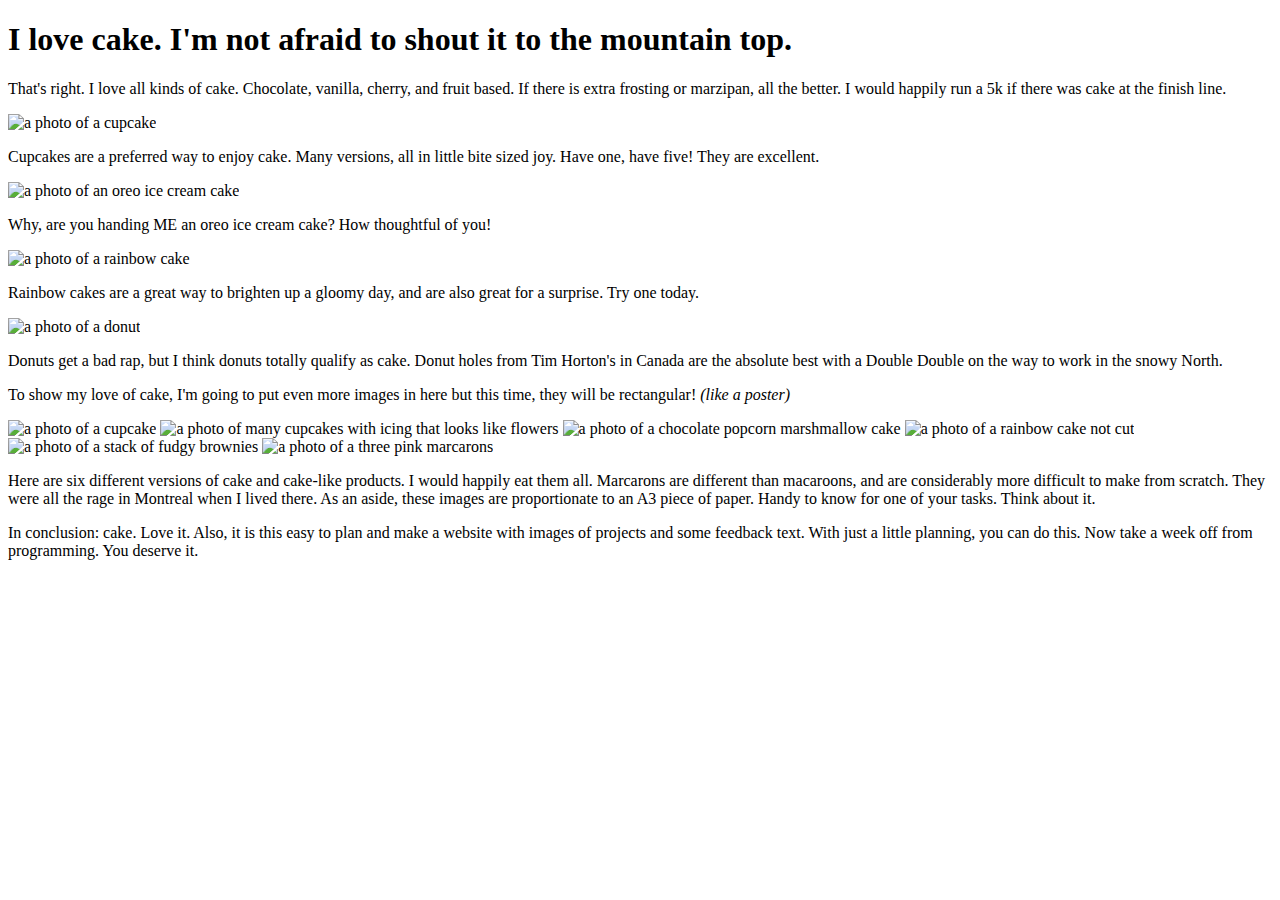
==== cake.html @ c514c90d "Add files via upload" ====
<!DOCTYPE html>
<html lang="en">

<head>
    <meta charset="UTF-8">
    <meta http-equiv="X-UA-Compatible" content="IE=edge">
    <meta name="viewport" content="width=device-width, initial-scale=1.0">

    <link rel='stylesheet' href='styles.css' />



    <title>I Love Cake</title>
</head>

<body>



    <!-- This is the header for the cake page -->
    <header>
        <h1>I love cake. I'm not afraid to shout it to the mountain top.</h1>

        <p class="cake-text">That's right. I love all kinds of cake.
            Chocolate, vanilla, cherry, and fruit based.
            If there is extra frosting or marzipan, all the better.
            I would happily run a 5k if there was cake at the finish line.</p>
    </header>


    <!-- main body about my love of cake -->

    <main>

        <!-- begin square images  -->
        <section class="section-one">
            <div class="container">

                <div class="cake-group">
                    <img class="cake-item" src="images/cake1.jpg" alt="a photo of a cupcake">

                    <p class="cake-text caption">Cupcakes are a preferred way to enjoy cake. Many versions, all in
                        little bite sized joy. Have one, have five! They are excellent.</p>

                </div>

                <div class="cake-group">

                    <img class="cake-item" src="images/cake2.jpg" alt="a photo of an oreo ice cream cake">


                    <p class="cake-text caption">Why, are you handing ME an oreo ice cream cake? How thoughtful of you!
                    </p>

                </div>

                <div class="cake-group">

                    <img class="cake-item" src="images/cake3.jpg" alt="a photo of a rainbow cake">

                    <p class="cake-text caption">Rainbow cakes are a great way to brighten up a gloomy day, and are also
                        great
                        for a surprise. Try one today. </p>

                </div>

                <div class="cake-group">
                    <img class="cake-item" src="images/cake4.jpg" alt="a photo of a donut">


                    <p class="cake-text caption">Donuts get a bad rap, but I think donuts totally qualify as cake. Donut
                        holes
                        from Tim Horton's in Canada are the absolute best with a Double Double on the way to work in the
                        snowy
                        North.</p>
                </div>
            </div>
        </section>

        <!-- Begin poster size images -->


        <section class="section-two">



            <p class="cake-text dark center">To show my love of cake, I'm going to put even more images in here but this
                time,
                they will be rectangular! <em>(like a poster)</em> </p>

            <div class="container">
                <img class="cake-poster-item" src="images/cakeposter1.jpg" alt="a photo of a cupcake">

                <img class="cake-poster-item" src="images/cakeposter2.jpg"
                    alt="a photo of many cupcakes with icing that looks like flowers">

                <img class="cake-poster-item" src="images/cakeposter3.jpg"
                    alt="a photo of a chocolate popcorn marshmallow cake">

                <img class="cake-poster-item" src="images/cakeposter4.jpg" alt="a photo of a rainbow cake not cut">

                <img class="cake-poster-item" src="images/cakeposter5.jpg" alt="a photo of a stack of fudgy brownies">

                <img class="cake-poster-item" src="images/cakeposter6.jpg" alt="a photo of a three pink marcarons">

            </div>

            <p class="cake-text dark center">Here are six different versions of cake and cake-like products. I would
                happily eat them all. Marcarons are different than macaroons, and are considerably more difficult to
                make from scratch. They were all the rage in Montreal when I lived there. As an aside, these images are
                proportionate to an A3 piece of paper. Handy to know for one of your tasks. Think about it.</p>
        </section>
    </main>

    <footer>
        <p class="cake-text caption disclaimer dark">In conclusion: cake. Love it. Also, it is this easy to plan and
            make a
            website with images of projects and some feedback text. With just a little planning, you can do this. Now
            take a week off from programming. You deserve it.</p>

    </footer>
</body>

</html>
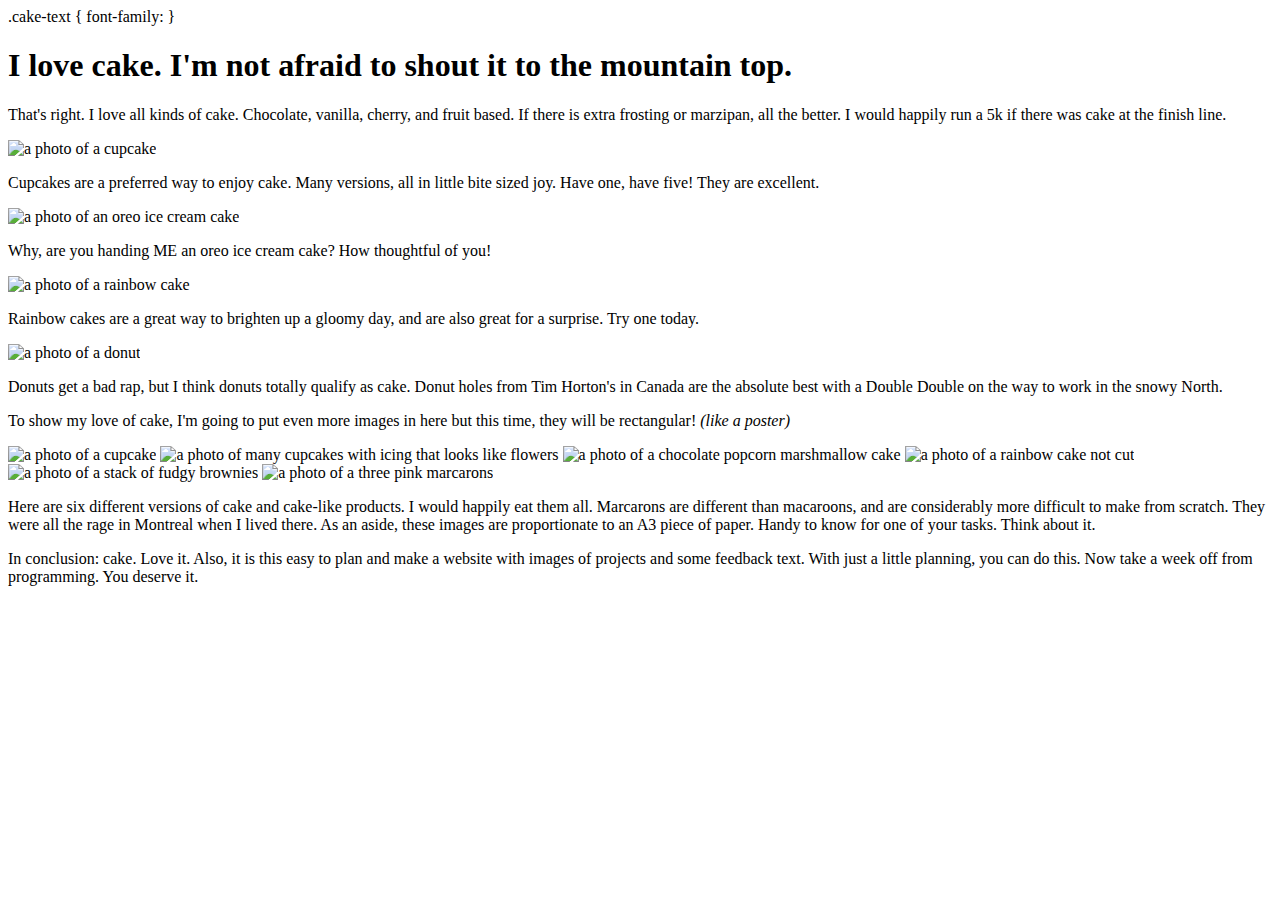
==== commit 7ed3e478: "Create cake.html" ====
--- a/cake.html
+++ b/cake.html
@@ -8,23 +8,26 @@
 
     <link rel='stylesheet' href='styles.css' />
 
-
+  
 
     <title>I Love Cake</title>
 </head>
 
 <body>
 
+    .cake-text {
+font-family:
 
+
+
+
+    }
 
     <!-- This is the header for the cake page -->
     <header>
         <h1>I love cake. I'm not afraid to shout it to the mountain top.</h1>
 
-        <p class="cake-text">That's right. I love all kinds of cake.
-            Chocolate, vanilla, cherry, and fruit based.
-            If there is extra frosting or marzipan, all the better.
-            I would happily run a 5k if there was cake at the finish line.</p>
+        <p class="cake-text">That's right. I love all kinds of cake. Chocolate, vanilla, cherry, and fruit based. If there is extra frosting or marzipan, all the better. I would happily run a 5k if there was cake at the finish line.</p>
     </header>
 
 
@@ -40,7 +43,7 @@
                     <img class="cake-item" src="images/cake1.jpg" alt="a photo of a cupcake">
 
                     <p class="cake-text caption">Cupcakes are a preferred way to enjoy cake. Many versions, all in
-                        little bite sized joy. Have one, have five! They are excellent.</p>
+                    little bite sized joy. Have one, have five! They are excellent.</p>
 
                 </div>
 
@@ -84,18 +87,15 @@
 
 
 
-            <p class="cake-text dark center">To show my love of cake, I'm going to put even more images in here but this
-                time,
+            <p class="cake-text dark center">To show my love of cake, I'm going to put even more images in here but this time,
                 they will be rectangular! <em>(like a poster)</em> </p>
 
             <div class="container">
                 <img class="cake-poster-item" src="images/cakeposter1.jpg" alt="a photo of a cupcake">
 
-                <img class="cake-poster-item" src="images/cakeposter2.jpg"
-                    alt="a photo of many cupcakes with icing that looks like flowers">
+                <img class="cake-poster-item" src="images/cakeposter2.jpg" alt="a photo of many cupcakes with icing that looks like flowers">
 
-                <img class="cake-poster-item" src="images/cakeposter3.jpg"
-                    alt="a photo of a chocolate popcorn marshmallow cake">
+                <img class="cake-poster-item" src="images/cakeposter3.jpg" alt="a photo of a chocolate popcorn marshmallow cake">
 
                 <img class="cake-poster-item" src="images/cakeposter4.jpg" alt="a photo of a rainbow cake not cut">
 
@@ -105,16 +105,12 @@
 
             </div>
 
-            <p class="cake-text dark center">Here are six different versions of cake and cake-like products. I would
-                happily eat them all. Marcarons are different than macaroons, and are considerably more difficult to
-                make from scratch. They were all the rage in Montreal when I lived there. As an aside, these images are
-                proportionate to an A3 piece of paper. Handy to know for one of your tasks. Think about it.</p>
+            <p class="cake-text dark center">Here are six different versions of cake and cake-like products. I would happily eat them all. Marcarons are different than macaroons, and are considerably more difficult to make from scratch. They were all the rage in Montreal when I lived there. As an aside, these images are proportionate to an A3 piece of paper. Handy to know for one of your tasks. Think about it.</p>
         </section>
     </main>
 
     <footer>
-        <p class="cake-text caption disclaimer dark">In conclusion: cake. Love it. Also, it is this easy to plan and
-            make a
+        <p class="cake-text caption disclaimer dark">In conclusion: cake. Love it. Also, it is this easy to plan and make a
             website with images of projects and some feedback text. With just a little planning, you can do this. Now
             take a week off from programming. You deserve it.</p>
 
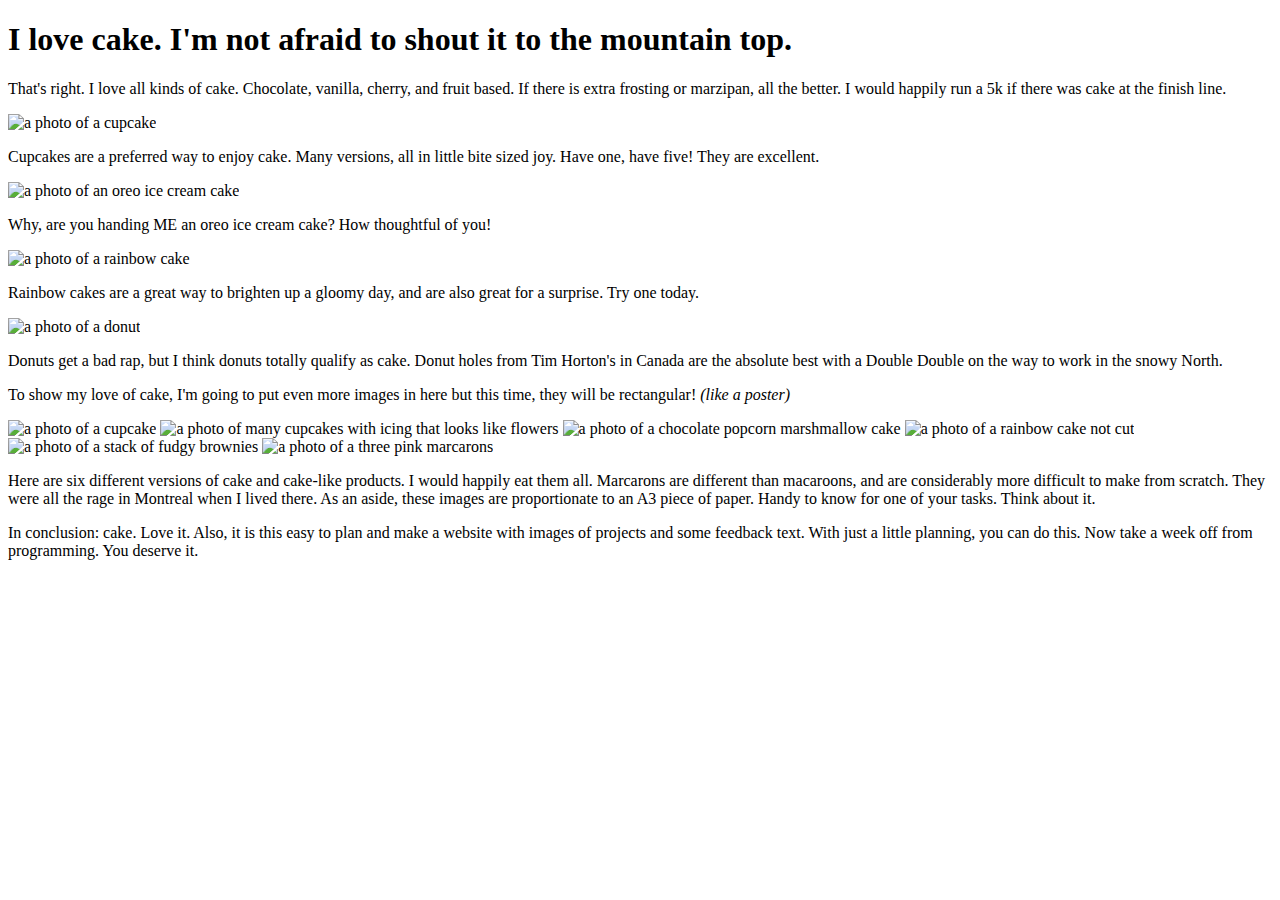
==== commit 4d7306cc: "Add files via upload" ====
--- a/cake.html
+++ b/cake.html
@@ -8,26 +8,23 @@
 
     <link rel='stylesheet' href='styles.css' />
 
-  
+
 
     <title>I Love Cake</title>
 </head>
 
 <body>
 
-    .cake-text {
-font-family:
 
-
-
-
-    }
 
     <!-- This is the header for the cake page -->
     <header>
         <h1>I love cake. I'm not afraid to shout it to the mountain top.</h1>
 
-        <p class="cake-text">That's right. I love all kinds of cake. Chocolate, vanilla, cherry, and fruit based. If there is extra frosting or marzipan, all the better. I would happily run a 5k if there was cake at the finish line.</p>
+        <p class="cake-text">That's right. I love all kinds of cake.
+            Chocolate, vanilla, cherry, and fruit based.
+            If there is extra frosting or marzipan, all the better.
+            I would happily run a 5k if there was cake at the finish line.</p>
     </header>
 
 
@@ -42,8 +39,10 @@
                 <div class="cake-group">
                     <img class="cake-item" src="images/cake1.jpg" alt="a photo of a cupcake">
 
-                    <p class="cake-text caption">Cupcakes are a preferred way to enjoy cake. Many versions, all in
-                    little bite sized joy. Have one, have five! They are excellent.</p>
+                    <p class="cake-text caption">Cupcakes are a preferred way 
+                        to enjoy cake. Many versions, all in
+                        little bite sized joy. Have one, have five! They are 
+                        excellent.</p>
 
                 </div>
 
@@ -87,15 +86,18 @@
 
 
 
-            <p class="cake-text dark center">To show my love of cake, I'm going to put even more images in here but this time,
+            <p class="cake-text dark center">To show my love of cake, I'm going to put even more images in here but this
+                time,
                 they will be rectangular! <em>(like a poster)</em> </p>
 
             <div class="container">
                 <img class="cake-poster-item" src="images/cakeposter1.jpg" alt="a photo of a cupcake">
 
-                <img class="cake-poster-item" src="images/cakeposter2.jpg" alt="a photo of many cupcakes with icing that looks like flowers">
+                <img class="cake-poster-item" src="images/cakeposter2.jpg"
+                    alt="a photo of many cupcakes with icing that looks like flowers">
 
-                <img class="cake-poster-item" src="images/cakeposter3.jpg" alt="a photo of a chocolate popcorn marshmallow cake">
+                <img class="cake-poster-item" src="images/cakeposter3.jpg"
+                    alt="a photo of a chocolate popcorn marshmallow cake">
 
                 <img class="cake-poster-item" src="images/cakeposter4.jpg" alt="a photo of a rainbow cake not cut">
 
@@ -105,12 +107,16 @@
 
             </div>
 
-            <p class="cake-text dark center">Here are six different versions of cake and cake-like products. I would happily eat them all. Marcarons are different than macaroons, and are considerably more difficult to make from scratch. They were all the rage in Montreal when I lived there. As an aside, these images are proportionate to an A3 piece of paper. Handy to know for one of your tasks. Think about it.</p>
+            <p class="cake-text dark center">Here are six different versions of cake and cake-like products. I would
+                happily eat them all. Marcarons are different than macaroons, and are considerably more difficult to
+                make from scratch. They were all the rage in Montreal when I lived there. As an aside, these images are
+                proportionate to an A3 piece of paper. Handy to know for one of your tasks. Think about it.</p>
         </section>
     </main>
 
     <footer>
-        <p class="cake-text caption disclaimer dark">In conclusion: cake. Love it. Also, it is this easy to plan and make a
+        <p class="cake-text caption disclaimer dark">In conclusion: cake. Love it. Also, it is this easy to plan and
+            make a
             website with images of projects and some feedback text. With just a little planning, you can do this. Now
             take a week off from programming. You deserve it.</p>
 
